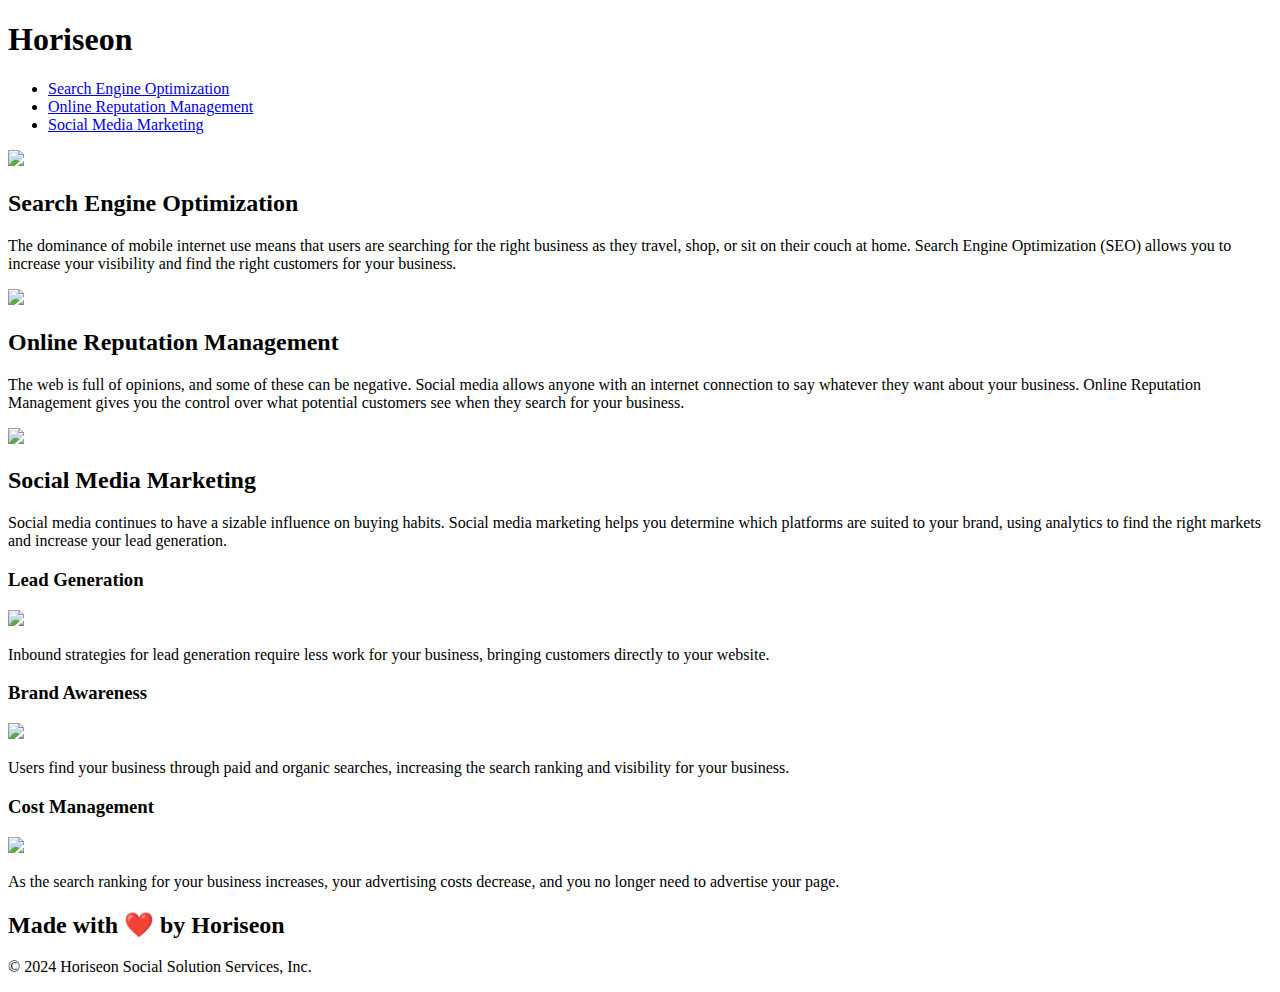
==== index.html @ 51354fe8 "Removed Develop Folder" ====
<!DOCTYPE html>
<html lang="en-us">

<head>
    <meta charset="UTF-8" />
    <link rel="stylesheet" href="./assets/css/style.css">
    <title>Horiseon</title>
</head>

<body>
    <!--Top of page + clickable linked sections-->
    <header>
        <h1>Horiseon</h1>
        <div>
            <ul>
                <li><a href="#search-engine-optimization">Search Engine Optimization</a></li>
                <li><a href="#online-reputation-management">Online Reputation Management</a></li>
                <li><a href="#social-media-marketing">Social Media Marketing</a></li>
            </ul>
        </div>
    </header>
    <!--Main photo for the home page-->
    <section class="hero"></section>
    <!--Linked sections from the header-->
    <section class="content">
        <div id="search-engine-optimization" class="search-engine-optimization">
            <img src="./assets/images/search-engine-optimization.jpg" class="float-left"/>
            <h2>Search Engine Optimization</h2>
            <p>The dominance of mobile internet use means that users are searching for the right business as they travel, shop, or sit on their couch at home. Search Engine Optimization (SEO) allows you to increase your visibility and find the right customers for your business.</p>
        </div>
        <div id="online-reputation-management" class="online-reputation-management">
            <img src="./assets/images/online-reputation-management.jpg" class="float-right"/>
            <h2>Online Reputation Management</h2>
            <p>The web is full of opinions, and some of these can be negative. Social media allows anyone with an internet connection to say whatever they want about your business. Online Reputation Management gives you the control over what potential customers see when they search for your business.</p>
        </div>
        <div id="social-media-marketing" class="social-media-marketing">
            <img src="./assets/images/social-media-marketing.jpg" class="float-left"/>
            <h2>Social Media Marketing</h2>
            <p>Social media continues to have a sizable influence on buying habits. Social media marketing helps you determine which platforms are suited to your brand, using analytics to find the right markets and increase your lead generation.</p>
        </div>
    </section>
    <!--Sub catagory on the the bottom right hand side of the page-->
    <section class="benefits">
        <div class="subcat">
            <h3>Lead Generation</h3>
            <img src="./assets/images/lead-generation.png"/>
            <p>Inbound strategies for lead generation require less work for your business, bringing customers directly to your website.</p>
        </div>
        <div class="subcat">
            <h3>Brand Awareness</h3>
            <img src="./assets/images/brand-awareness.png"/>
            <p>Users find your business through paid and organic searches, increasing the search ranking and visibility for your business.</p>
        </div>
        <div class="subcat">
            <h3>Cost Management</h3>
            <img src="./assets/images/cost-management.png"/>
            <p>As the search ranking for your business increases, your advertising costs decrease, and you no longer need to advertise your page.</p>
        </div>
    </section>
    <!--Very bottom of the page-->
    <section class="footer">
        <h2>Made with ❤️️ by Horiseon</h2>
        <p>&copy; 2024 Horiseon Social Solution Services, Inc.</p>
    </section>
</body>

</html>
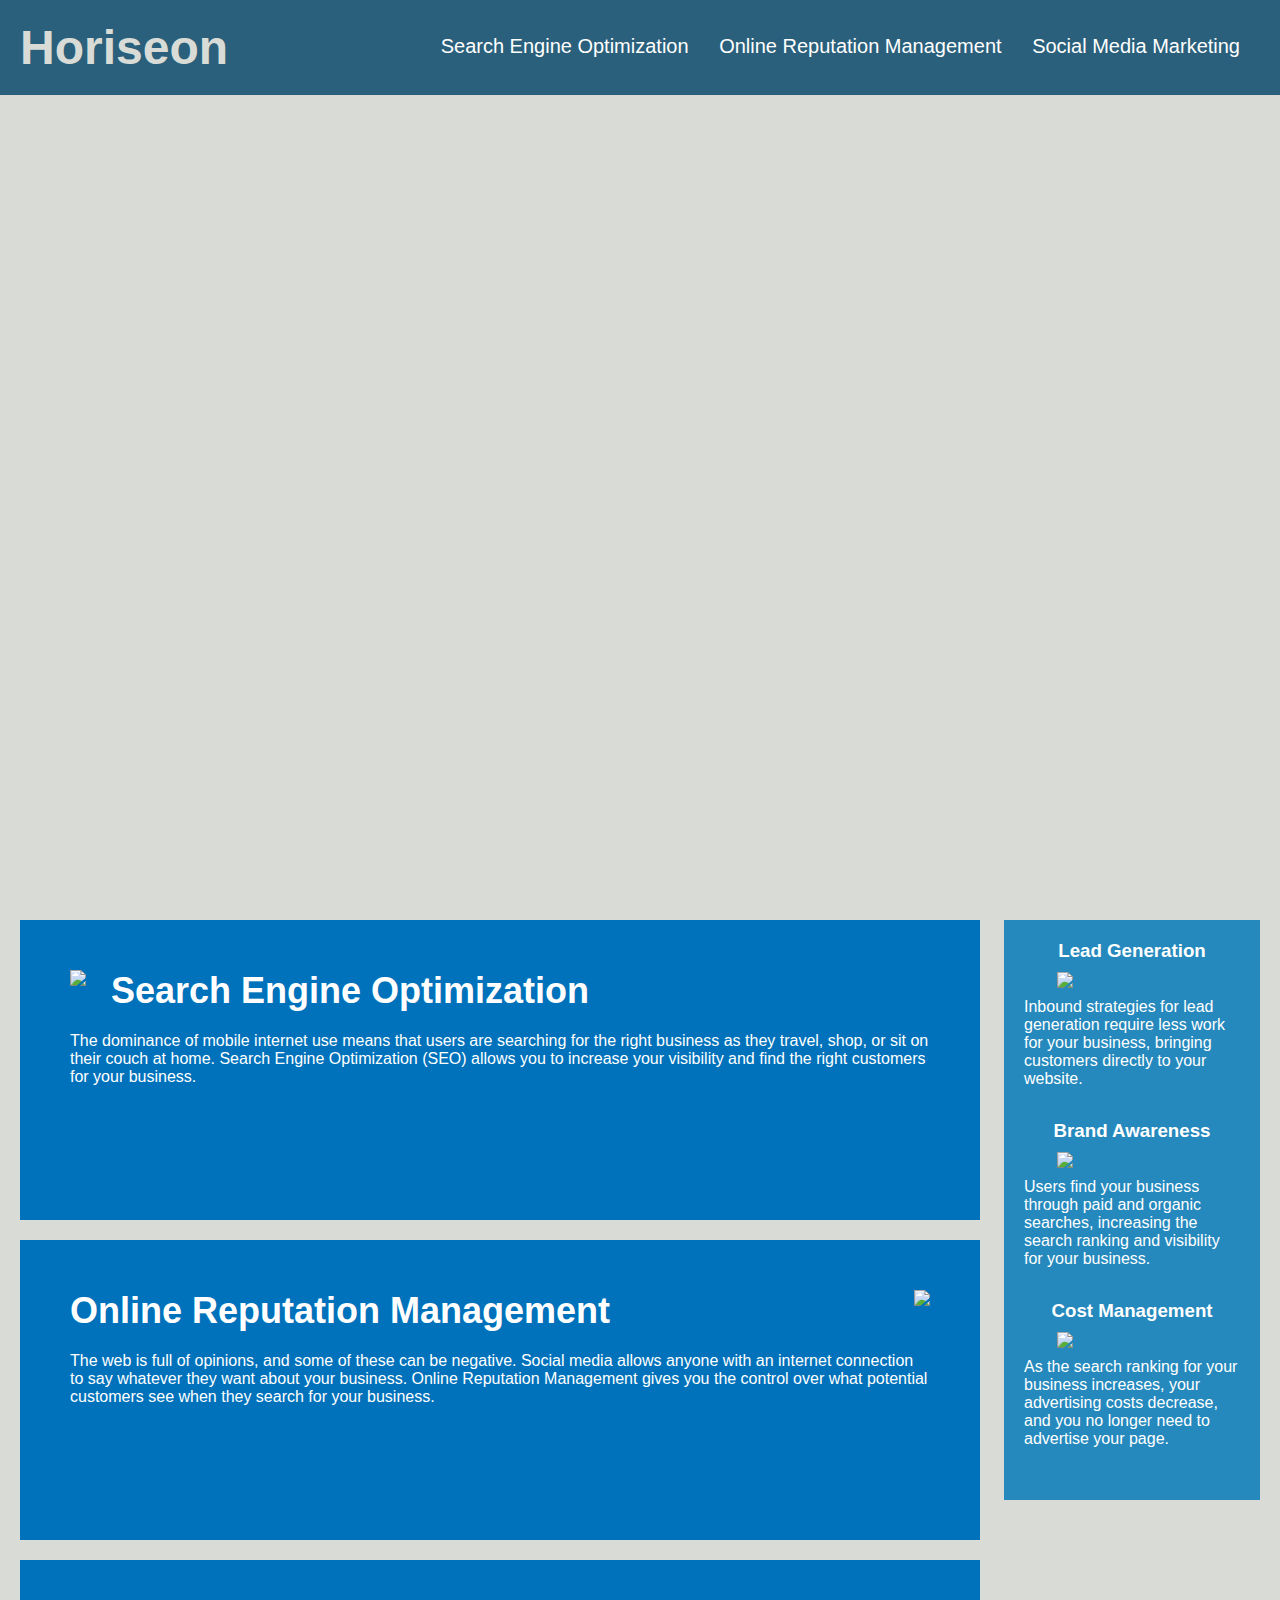
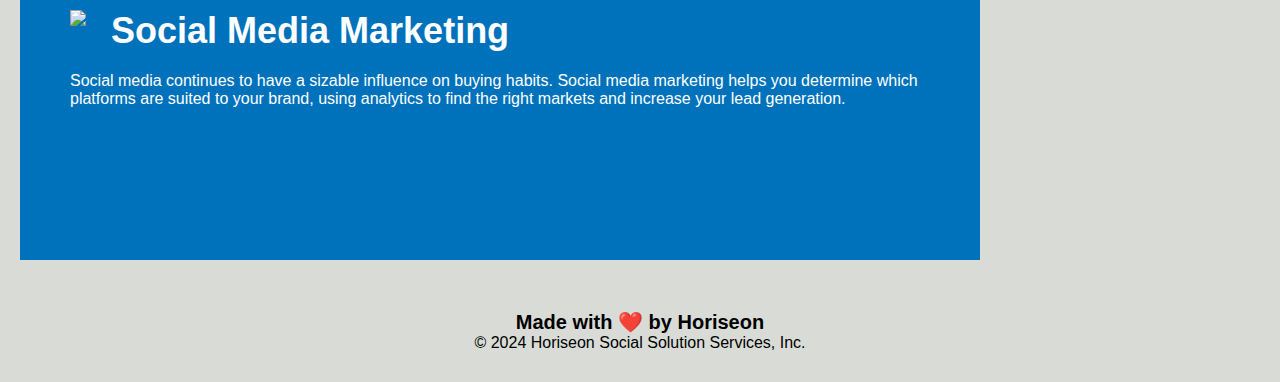
==== commit 132ff881: "changed file location of stylesheet" ====
--- a/index.html
+++ b/index.html
@@ -3,7 +3,7 @@
 
 <head>
     <meta charset="UTF-8" />
-    <link rel="stylesheet" href="./assets/css/style.css">
+    <link rel="stylesheet" href="Assets/css/style.css">
     <title>Horiseon</title>
 </head>
 
@@ -23,17 +23,17 @@
     <section class="hero"></section>
     <!--Linked sections from the header-->
     <section class="content">
-        <div id="search-engine-optimization" class="search-engine-optimization">
+        <div id="search-engine-optimization" class="bottom-page">
             <img src="./assets/images/search-engine-optimization.jpg" class="float-left"/>
             <h2>Search Engine Optimization</h2>
             <p>The dominance of mobile internet use means that users are searching for the right business as they travel, shop, or sit on their couch at home. Search Engine Optimization (SEO) allows you to increase your visibility and find the right customers for your business.</p>
         </div>
-        <div id="online-reputation-management" class="online-reputation-management">
+        <div id="online-reputation-management" class="bottom-page">
             <img src="./assets/images/online-reputation-management.jpg" class="float-right"/>
             <h2>Online Reputation Management</h2>
             <p>The web is full of opinions, and some of these can be negative. Social media allows anyone with an internet connection to say whatever they want about your business. Online Reputation Management gives you the control over what potential customers see when they search for your business.</p>
         </div>
-        <div id="social-media-marketing" class="social-media-marketing">
+        <div id="social-media-marketing" class="bottom-page">
             <img src="./assets/images/social-media-marketing.jpg" class="float-left"/>
             <h2>Social Media Marketing</h2>
             <p>Social media continues to have a sizable influence on buying habits. Social media marketing helps you determine which platforms are suited to your brand, using analytics to find the right markets and increase your lead generation.</p>
--- a/Assets/css/style.css
+++ b/Assets/css/style.css
@@ -0,0 +1,137 @@
+* {
+    box-sizing: border-box;
+    padding: 0;
+    margin: 0;
+}
+
+body {
+    background-color: #d9dcd6;
+}
+
+/*Header design, font, shape, and color*/
+header {
+    padding: 20px;
+    font-family: 'Trebuchet MS', 'Lucida Sans Unicode', 'Lucida Grande', 'Lucida Sans', Arial, sans-serif;
+    background-color: #2a607c;
+    color: #ffffff;
+}
+
+header h1 {
+    display: inline-block;
+    font-size: 48px;
+    color: #d9dcd6;
+}
+
+header div {
+    padding-top: 15px;
+    margin-right: 20px;
+    float: right;
+    font-family: 'Gill Sans', 'Gill Sans MT', Calibri, 'Trebuchet MS', sans-serif;
+    font-size: 20px;
+}
+
+header div ul {
+    list-style-type: none;
+}
+
+header div ul li {
+    display: inline-block;
+    margin-left: 25px;
+}
+
+/*All anchors and paragraphs main info*/
+a {
+    color: #ffffff;
+    text-decoration: none;
+}
+
+p {
+    font-size: 16px;
+}
+
+/*This is the Main photo for the home page*/
+.hero {
+    height: 800px;
+    width: 100%;
+    margin-bottom: 25px;
+    background-image: url("../images/digital-marketing-meeting.jpg");
+    background-size: cover;
+    background-position: center;
+}
+
+/*Makes the img go to the left hand side of the box*/
+.float-left {
+    float: left;
+    margin-right: 25px;
+}
+
+/*Makes the img go to the right hand side of the box*/
+.float-right {
+    float: right;
+    margin-left: 25px;
+}
+
+.content {
+    width: 75%;
+    display: inline-block;
+    margin-left: 20px;
+}
+
+/*Cosmetics for the box in the bottom right hand corner*/
+.benefits {
+    margin-right: 20px;
+    padding: 20px;
+    clear: both;
+    float: right;
+    width: 20%;
+    height: 100%;
+    font-family: 'Gill Sans', 'Gill Sans MT', Calibri, 'Trebuchet MS', sans-serif;
+    background-color: #2589bd;
+}
+
+.subcat {
+    margin-bottom: 32px;
+    color: #ffffff;
+}
+
+.subcat h3 {
+    margin-bottom: 10px;
+    text-align: center;
+}
+
+.subcat img {
+    display: block;
+    margin: 10px auto;
+    max-width: 150px;
+}
+
+/*Bottom left of page clicked links*/
+.bottom-page {
+    margin-bottom: 20px;
+    padding: 50px;
+    height: 300px;
+    font-family: 'Gill Sans', 'Gill Sans MT', Calibri, 'Trebuchet MS', sans-serif;
+    background-color: #0072bb;
+    color: #ffffff;
+}
+
+.bottom-page img {
+    max-height: 200px;
+}
+
+.bottom-page h2 {
+    margin-bottom: 20px;
+    font-size: 36px;
+}
+
+/*Very bottom of the page apperance*/
+.footer {
+    padding: 30px;
+    clear: both;
+    font-family: 'Trebuchet MS', 'Lucida Sans Unicode', 'Lucida Grande', 'Lucida Sans', Arial, sans-serif;
+    text-align: center;
+}
+
+.footer h2 {
+    font-size: 20px;
+}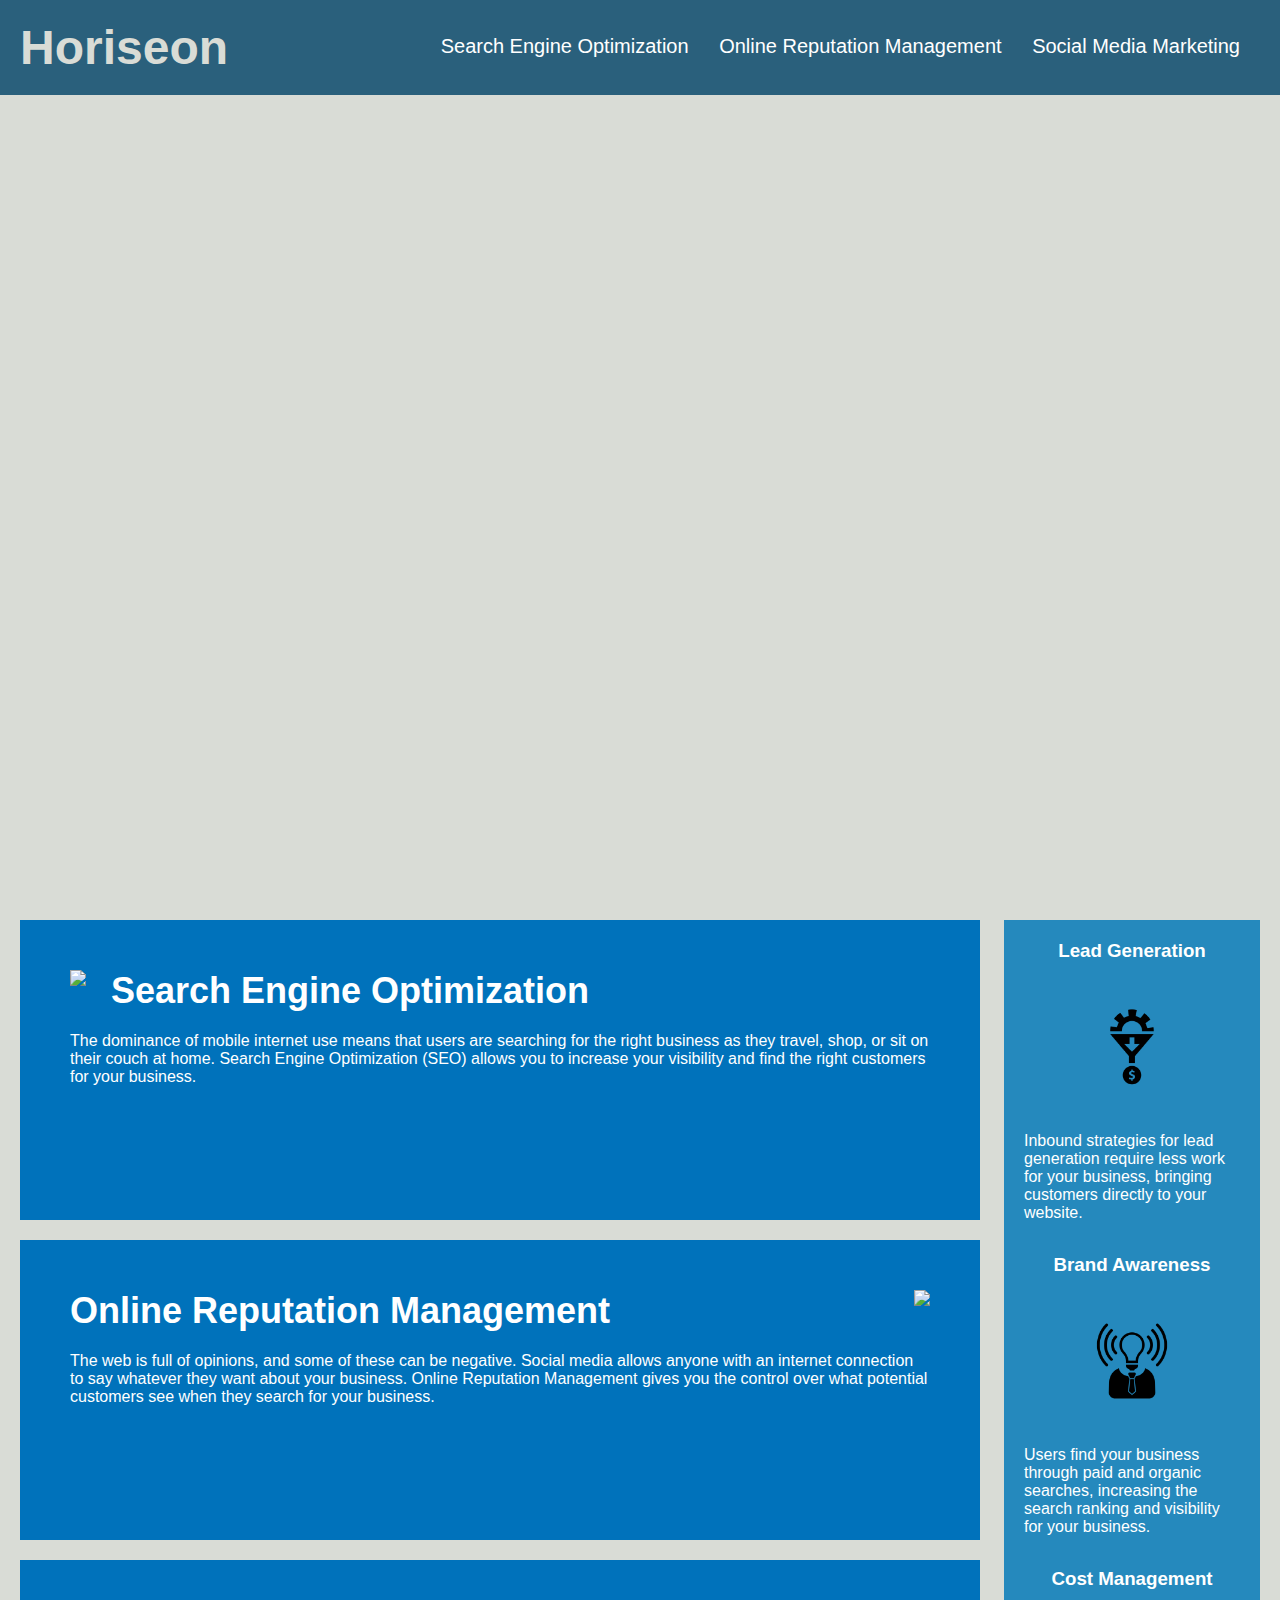
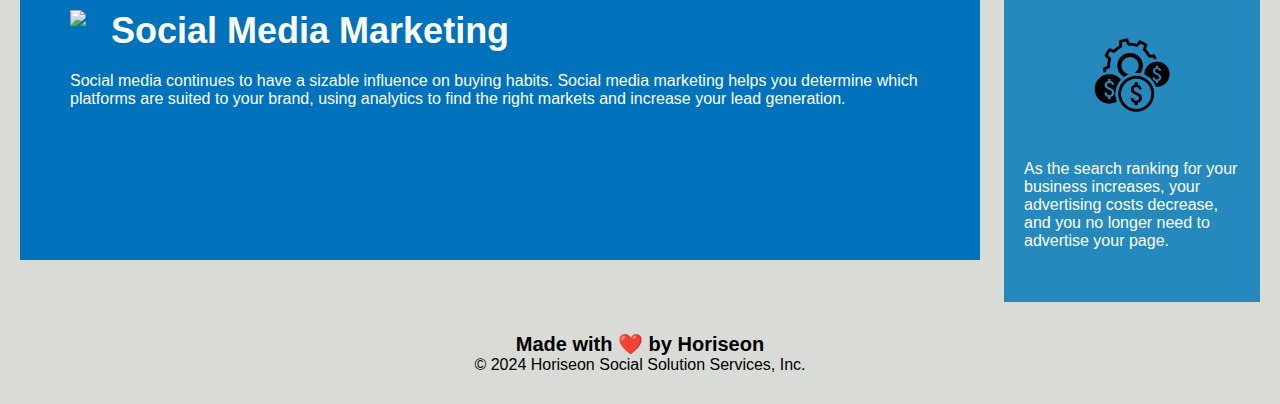
==== commit 0ab9dc4b: "Update index.html for proper folder" ====
--- a/index.html
+++ b/index.html
@@ -24,17 +24,17 @@
     <!--Linked sections from the header-->
     <section class="content">
         <div id="search-engine-optimization" class="bottom-page">
-            <img src="./assets/images/search-engine-optimization.jpg" class="float-left"/>
+            <img src="./Assets/images/search-engine-optimization.jpg" class="float-left"/>
             <h2>Search Engine Optimization</h2>
             <p>The dominance of mobile internet use means that users are searching for the right business as they travel, shop, or sit on their couch at home. Search Engine Optimization (SEO) allows you to increase your visibility and find the right customers for your business.</p>
         </div>
         <div id="online-reputation-management" class="bottom-page">
-            <img src="./assets/images/online-reputation-management.jpg" class="float-right"/>
+            <img src="./Assets/images/online-reputation-management.jpg" class="float-right"/>
             <h2>Online Reputation Management</h2>
             <p>The web is full of opinions, and some of these can be negative. Social media allows anyone with an internet connection to say whatever they want about your business. Online Reputation Management gives you the control over what potential customers see when they search for your business.</p>
         </div>
         <div id="social-media-marketing" class="bottom-page">
-            <img src="./assets/images/social-media-marketing.jpg" class="float-left"/>
+            <img src="./Assets/images/social-media-marketing.jpg" class="float-left"/>
             <h2>Social Media Marketing</h2>
             <p>Social media continues to have a sizable influence on buying habits. Social media marketing helps you determine which platforms are suited to your brand, using analytics to find the right markets and increase your lead generation.</p>
         </div>
@@ -43,17 +43,17 @@
     <section class="benefits">
         <div class="subcat">
             <h3>Lead Generation</h3>
-            <img src="./assets/images/lead-generation.png"/>
+            <img src="./Assets/images/lead-generation.png"/>
             <p>Inbound strategies for lead generation require less work for your business, bringing customers directly to your website.</p>
         </div>
         <div class="subcat">
             <h3>Brand Awareness</h3>
-            <img src="./assets/images/brand-awareness.png"/>
+            <img src="./Assets/images/brand-awareness.png"/>
             <p>Users find your business through paid and organic searches, increasing the search ranking and visibility for your business.</p>
         </div>
         <div class="subcat">
             <h3>Cost Management</h3>
-            <img src="./assets/images/cost-management.png"/>
+            <img src="./Assets/images/cost-management.png"/>
             <p>As the search ranking for your business increases, your advertising costs decrease, and you no longer need to advertise your page.</p>
         </div>
     </section>
@@ -64,4 +64,4 @@
     </section>
 </body>
 
-</html>+</html>
